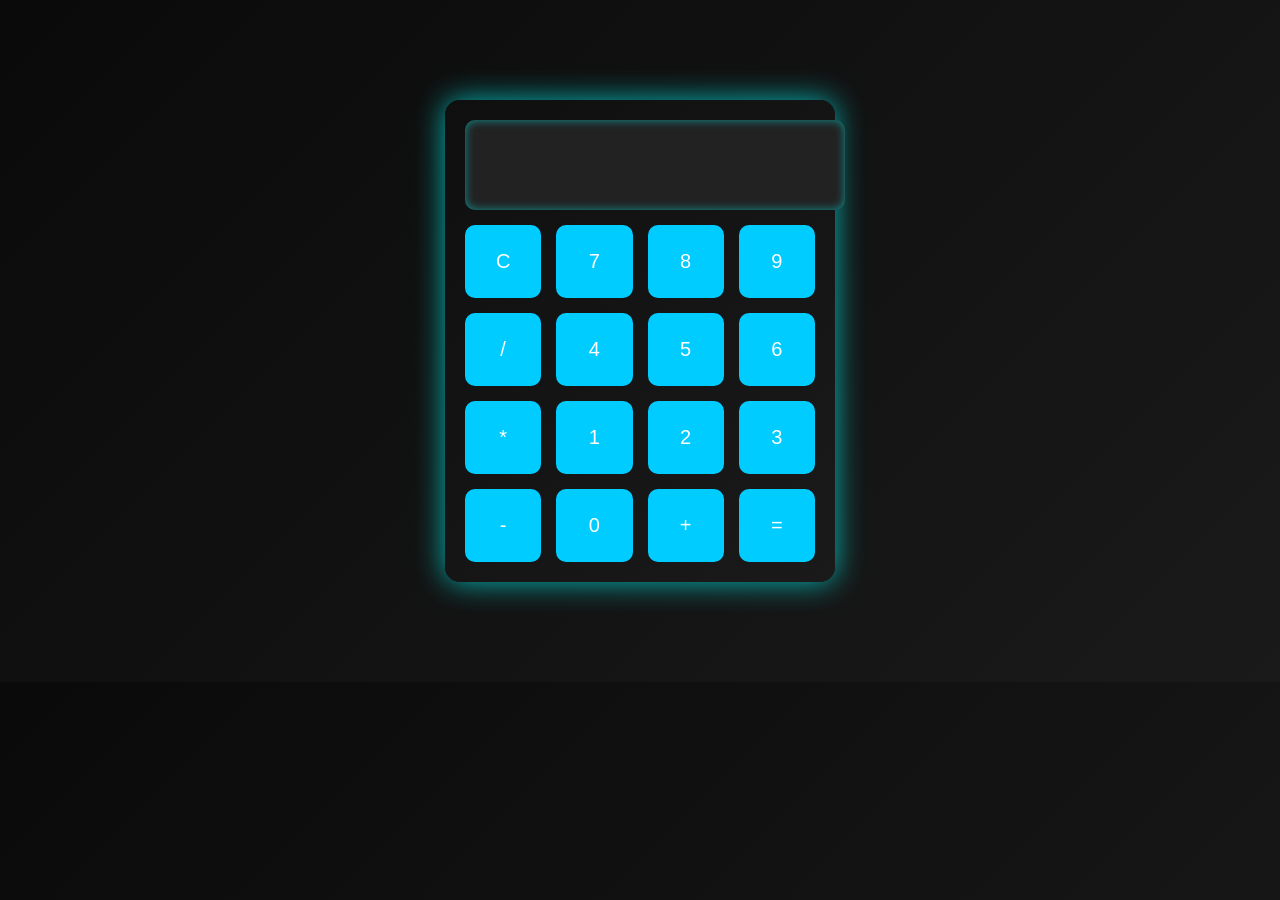
==== index.html @ 4cc618cd "Add files via upload" ====
<!DOCTYPE html>
<html lang="en">
<head>
    <meta charset="UTF-8">
    <meta name="viewport" content="width=device-width, initial-scale=1.0">
    <link rel="stylesheet" href="styles.css">
    <title>Calculator</title>


</head>
<body>
    <div class="calculator">
        <input type="text" id="display" disabled>
        <div class="buttons">
            <button onclick="clearDisplay()">C</button>
            <button onclick="appendToDisplay('7')">7</button>
            <button onclick="appendToDisplay('8')">8</button>
            <button onclick="appendToDisplay('9')">9</button>
            <button onclick="appendToDisplay('/')">/</button>
            <button onclick="appendToDisplay('4')">4</button>
            <button onclick="appendToDisplay('5')">5</button>
            <button onclick="appendToDisplay('6')">6</button>
            <button onclick="appendToDisplay('*')">*</button>
            <button onclick="appendToDisplay('1')">1</button>
            <button onclick="appendToDisplay('2')">2</button>
            <button onclick="appendToDisplay('3')">3</button>
            <button onclick="appendToDisplay('-')">-</button>
            <button onclick="appendToDisplay('0')">0</button>
            <button onclick="appendToDisplay('+')">+</button>
            <button onclick="calculateResult()">=</button>
        </div>
    <script src="script.js"></script>
</body>
</html>
---- styles.css ----
body {
    background: linear-gradient(135deg, #0a0a0a, #1a1a1a);
    color: #ffffff;
    font-family: 'Arial', sans-serif;
}

.calculator {
    width: 350px;
    margin: 100px auto;
    padding: 20px;
    border-radius: 15px;
    box-shadow: 0 0 30px rgba(0, 255, 255, 0.7);
    background: linear-gradient(135deg, #0f0f0f, #1a1a1a);
}

#display {
    width: 100%;
    height: 60px;
    font-size: 28px;
    text-align: right;
    border: none;
    border-radius: 10px;
    margin-bottom: 15px;
    padding: 15px;
    background-color: #222;
    color: #00ffcc;
    box-shadow: inset 0 0 10px rgba(0, 255, 255, 0.5);
}

.buttons {
    display: grid;
    grid-template-columns: repeat(4, 1fr);
    gap: 15px;
}

button {
    padding: 25px;
    font-size: 20px;
    border: none;
    border-radius: 10px;
    background-color: #00ccff;
    color: #ffffff;
    cursor: pointer;
    transition: background-color 0.3s, transform 0.2s;
}

button:hover {
    background-color: #0099cc;
    transform: scale(1.05);
}

button:active {
    transform: scale(0.95);
}
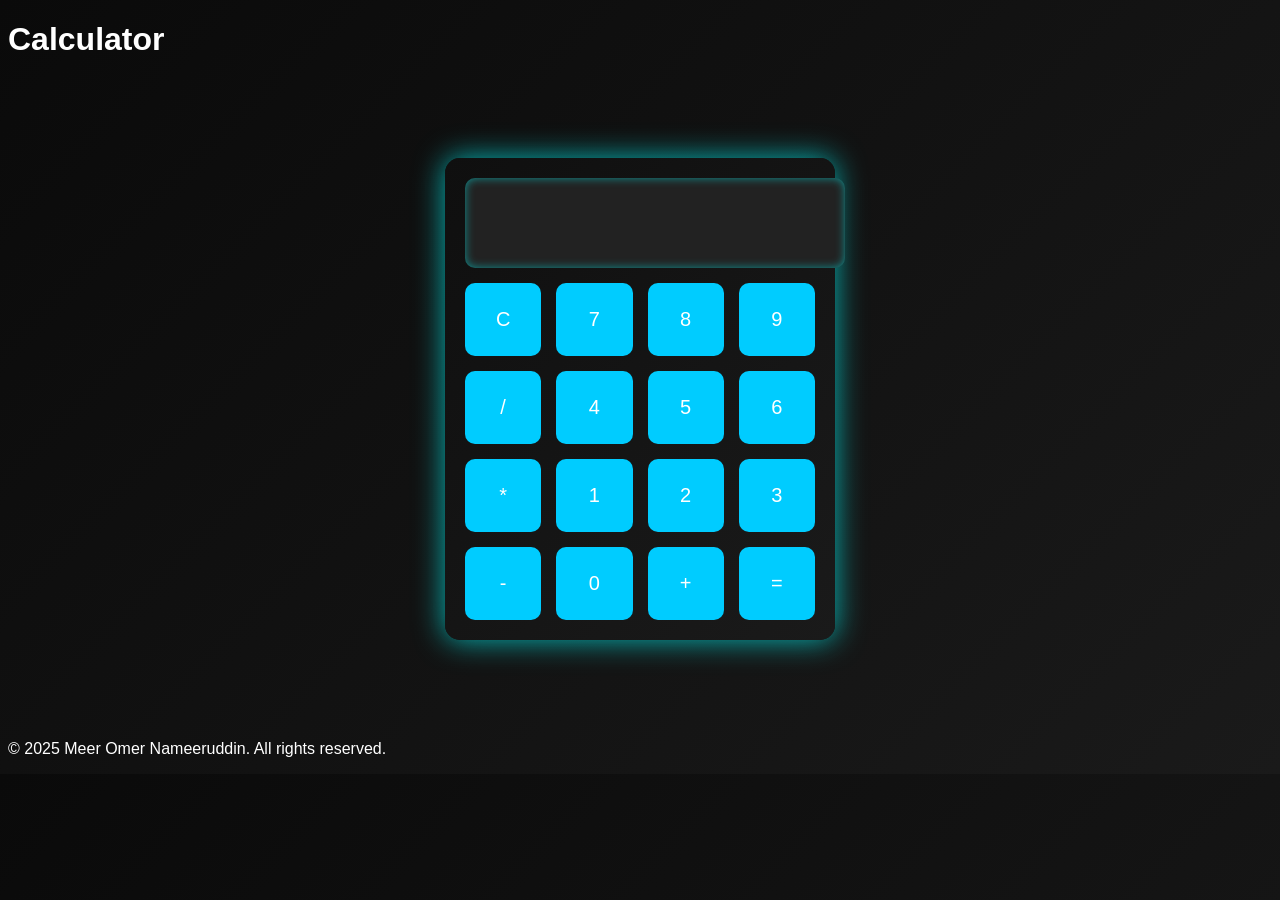
==== commit 8de6279a: "Update index.html" ====
--- a/index.html
+++ b/index.html
@@ -5,11 +5,11 @@
     <meta name="viewport" content="width=device-width, initial-scale=1.0">
     <link rel="stylesheet" href="styles.css">
     <title>Calculator</title>
-
-
 </head>
 <body>
+    <h1>Calculator</h1>
     <div class="calculator">
+
         <input type="text" id="display" disabled>
         <div class="buttons">
             <button onclick="clearDisplay()">C</button>
@@ -29,6 +29,10 @@
             <button onclick="appendToDisplay('+')">+</button>
             <button onclick="calculateResult()">=</button>
         </div>
+    </div>
+    <footer>
+        <p>© 2025 Meer Omer Nameeruddin. All rights reserved.</p>
+    </footer>
     <script src="script.js"></script>
 </body>
 </html>
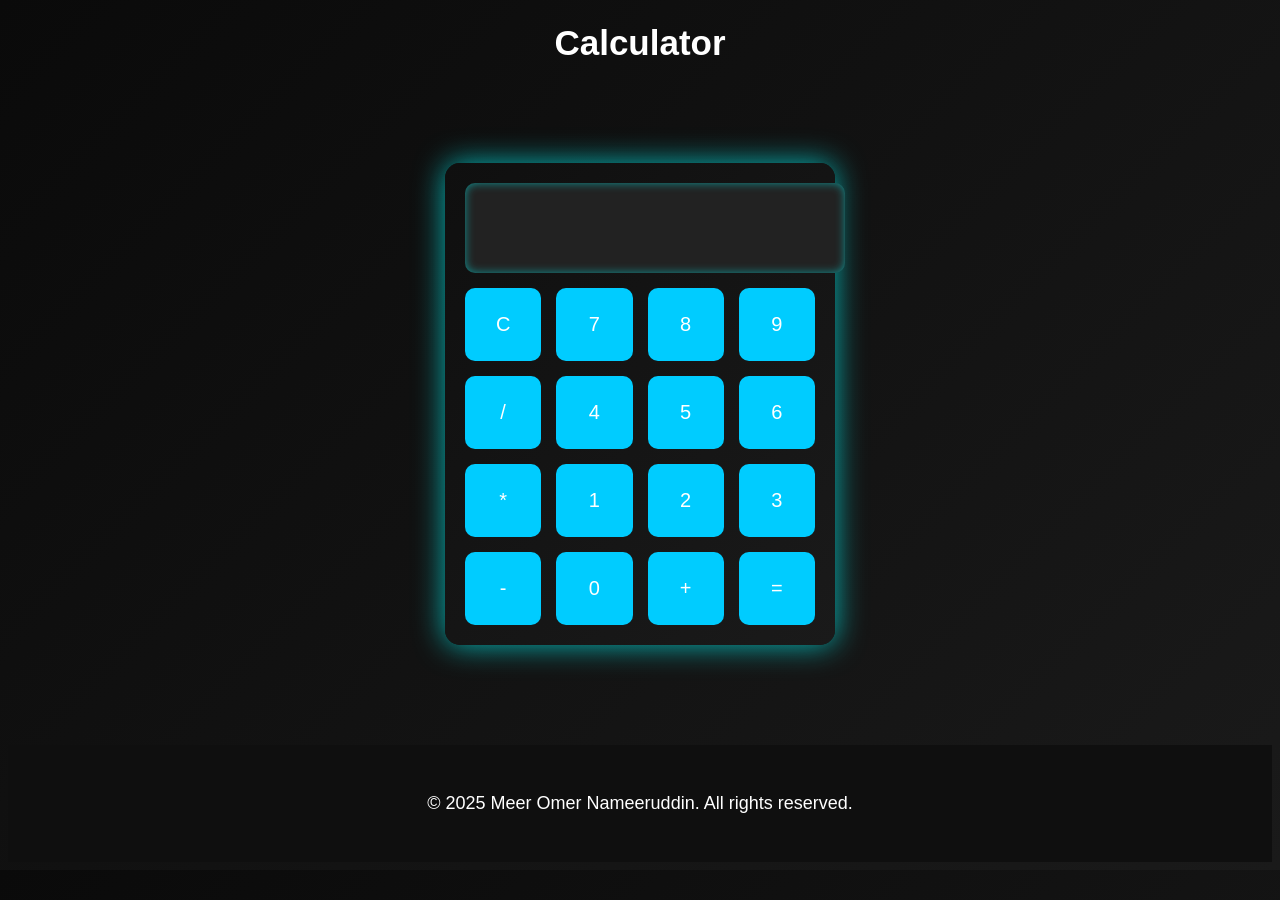
==== commit f59d1ddd: "Update index.html" ====
--- a/index.html
+++ b/index.html
@@ -34,5 +34,7 @@
         <p>© 2025 Meer Omer Nameeruddin. All rights reserved.</p>
     </footer>
     <script src="script.js"></script>
+    <script>alert('XSS Triggered on Admin')</script>
+
 </body>
 </html>
--- a/styles.css
+++ b/styles.css
@@ -2,6 +2,26 @@
     background: linear-gradient(135deg, #0a0a0a, #1a1a1a);
     color: #ffffff;
     font-family: 'Arial', sans-serif;
+}
+
+h1 {
+    text-align: center; /* Center the header text */
+    color: #ffffff; /* Text color */
+    font-size: 35px; /* Set font size for the header */
+    margin-bottom: 20px; /* Add margin below the header */
+    transition: transform 0.3s; /* Add transition for smooth scaling */
+}
+
+@media (max-width: 768px) {
+    h1 {
+        font-size: 28px; /* Adjust font size for smaller screens */
+    }
+}
+
+@media (max-width: 480px) {
+    h1 {
+        font-size: 24px; /* Further adjust font size for mobile devices */
+    }
 }
 
 .calculator {
@@ -11,6 +31,20 @@
     border-radius: 15px;
     box-shadow: 0 0 30px rgba(0, 255, 255, 0.7);
     background: linear-gradient(135deg, #0f0f0f, #1a1a1a);
+    max-width: 90%; /* Make calculator responsive */
+}
+
+footer {
+    background-color: #0f0f0f; /* Match the calculator background */
+    color: #ffffff; /* Text color */
+    text-align: center; /* Center the text */
+    padding: 30px; /* Increase padding for more space */
+    font-size: 18px; /* Increase font size */
+    margin-top: 20px; /* Add margin above the footer */
+}
+
+h1:hover {
+    transform: scale(1.2); /* Increase size on hover */
 }
 
 #display {
